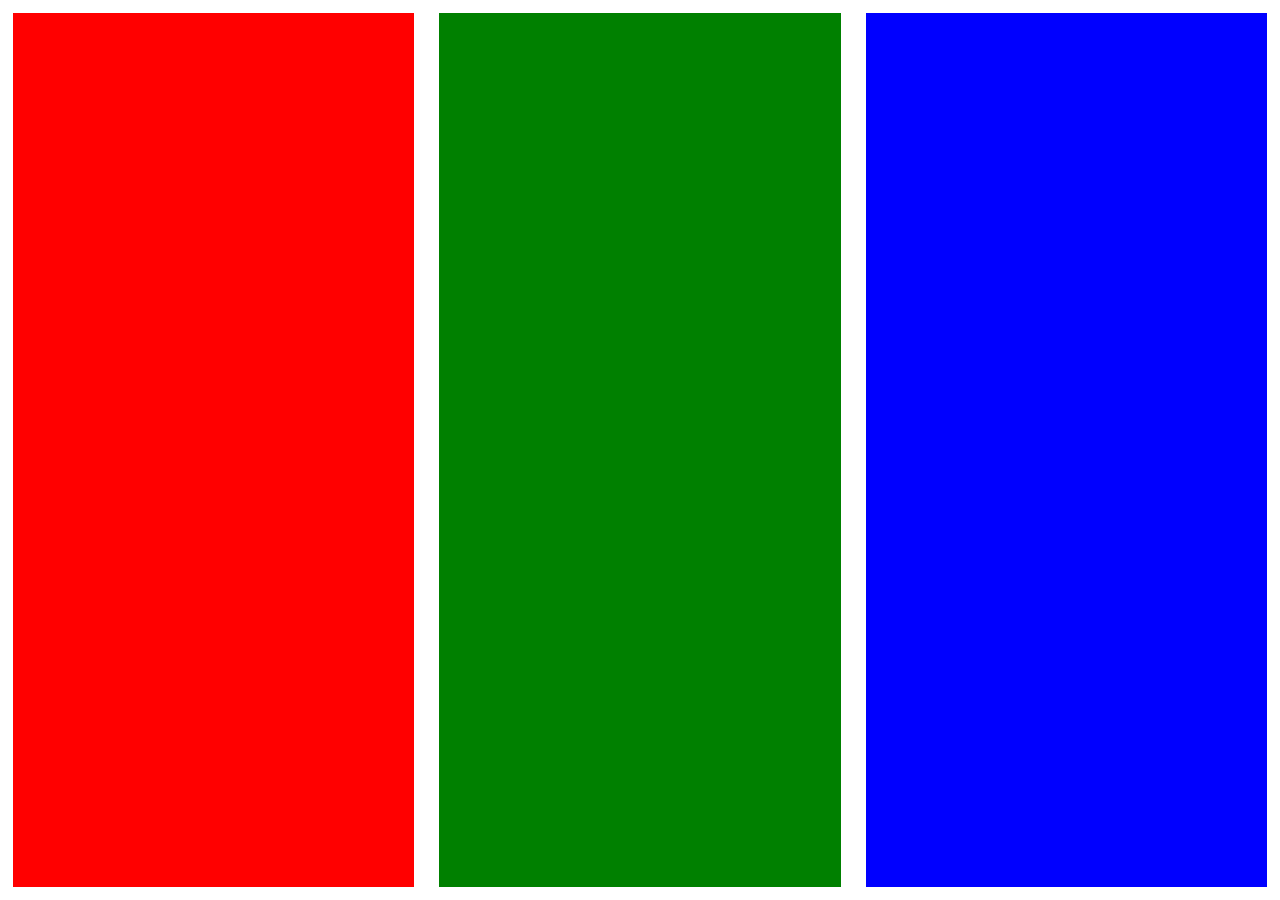
==== pages/00 home/index.html @ d12eeae7 "added first homepage boilerplate the 2 segments now appear correctly on screen and scale/stretch/do " ====
<!DOCTYPE html>
<html lang="en">
<head>
    <meta charset="UTF-8">
    <title>Homepage</title>
    <style>
        
        body {
            margin: 0;
        }

        .container {
            /* block for the div containing all the segments */
            display: flex;
            min-height: 100vh;
        }

        .segments {
            /* block for the segments themself */
            flex: 1;
            margin: 1%;
        } 

    </style>
</head>
<body>

<div class="container">
    <div class="segments" style="background-color: red">
        <!-- about me segment-->
        <!-- the inline <style> is just for testing.-->
    </div>
    
    <div class="segments" style="background-color: green">
        <!-- projects segment-->
        <!-- the inline <style> is just for testing.-->
    </div>
    
    <div class="segments" style="background-color: blue">
        <!-- blog/tbd segment-->
        <!-- the inline <style> is just for testing.-->
    </div>
</div>    

</body>
</html>
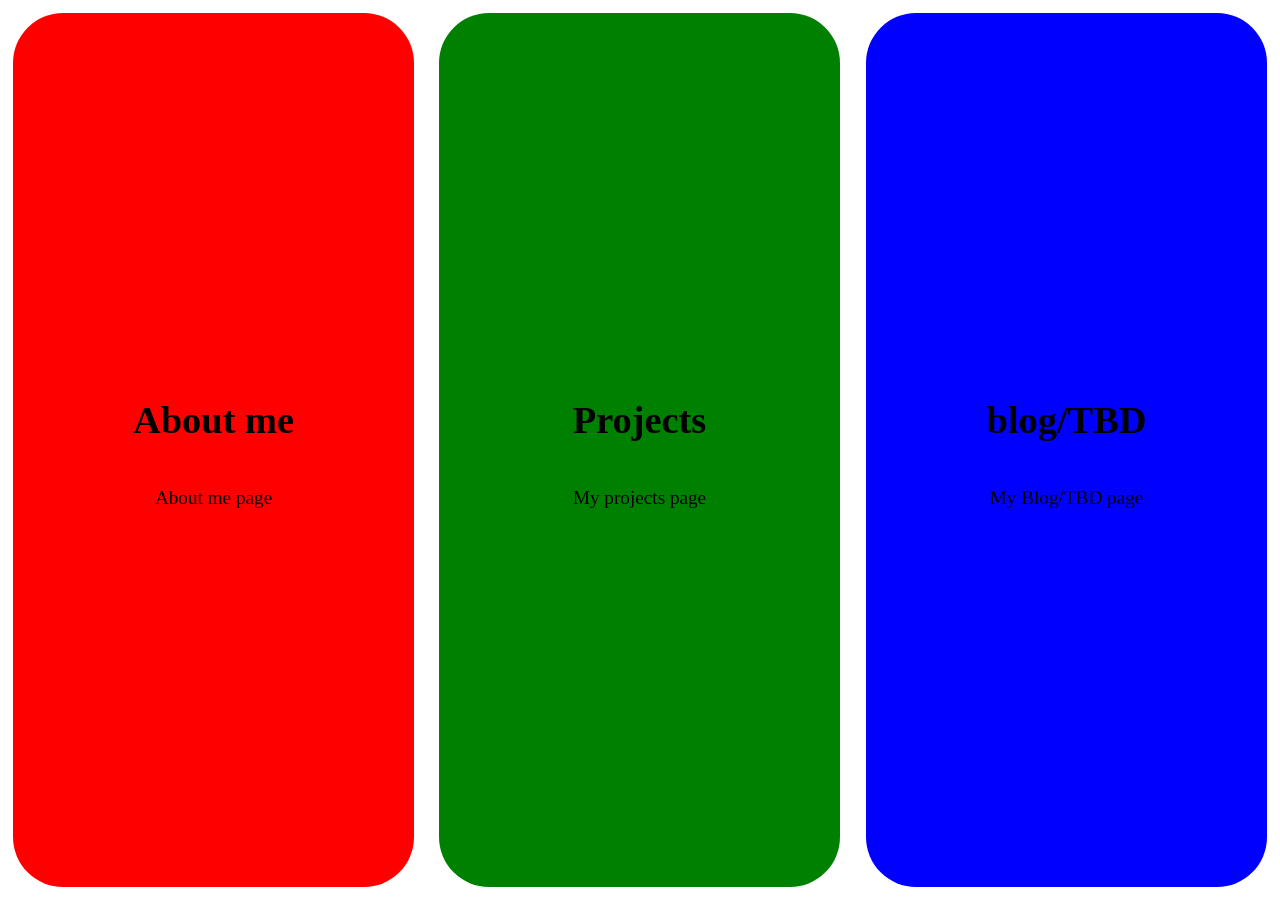
==== commit 311cc8b4: "improved the visuals of the segments improved the visuals of the segments, the custom font still doe" ====
--- a/pages/00 home/index.html
+++ b/pages/00 home/index.html
@@ -17,8 +17,16 @@
 
         .segments {
             /* block for the segments themself */
-            flex: 1;
+            container-type: inline-size;
+            flex: 1%;
             margin: 1%;
+            border-radius: 50px;
+            font-size: 1.5cqw;
+            font-family: nasalisation;
+            display: flex;
+            flex-direction: column;
+            align-items: center;
+            justify-content: center;
         } 
 
     </style>
@@ -29,16 +37,22 @@
     <div class="segments" style="background-color: red">
         <!-- about me segment-->
         <!-- the inline <style> is just for testing.-->
+        <h1>About me</h1>
+        <p>About me page</p>
     </div>
     
     <div class="segments" style="background-color: green">
         <!-- projects segment-->
         <!-- the inline <style> is just for testing.-->
+        <h1>Projects</h1>
+        <p>My projects page</p>
     </div>
     
     <div class="segments" style="background-color: blue">
         <!-- blog/tbd segment-->
         <!-- the inline <style> is just for testing.-->
+        <h1>blog/TBD</h1>
+        <p>My Blog/TBD page</p>
     </div>
 </div>    
 
